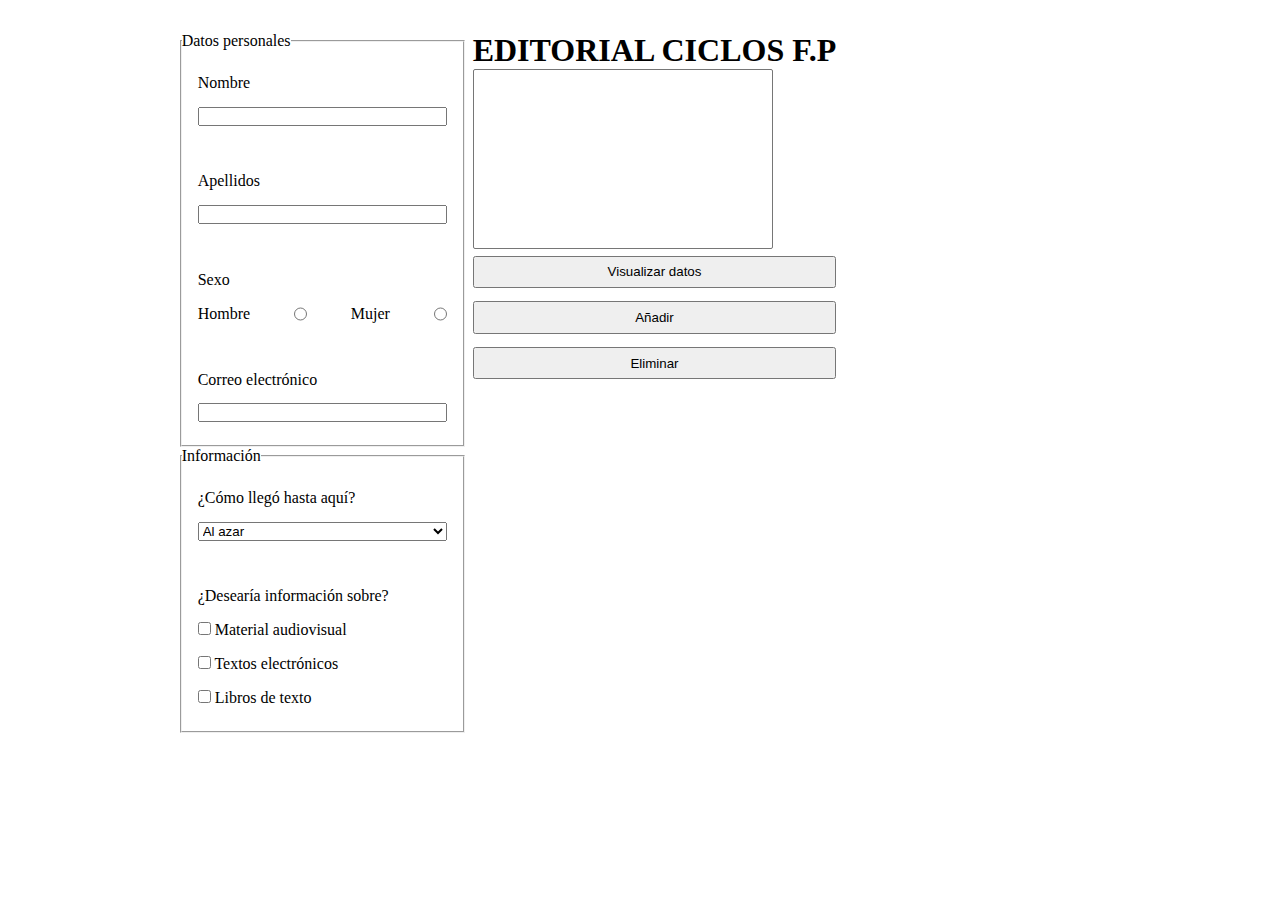
==== index.html @ 2696dc53 "fist commit" ====
<!DOCTYPE html>
<html lang="en">
<head>
    <meta charset="UTF-8">
    <meta http-equiv="X-UA-Compatible" content="IE=edge">
    <meta name="viewport" content="width=device-width, initial-scale=1.0">
    <title>Document</title>
    <link rel="stylesheet" href="estilos.css">
</head>
<body>
    <main>
        <form action="">
            <fieldset>
                <legend>Datos personales</legend>
                <div>
                    <label for="nombre">Nombre</label>
                    <input type="text" id="nombre">
                </div>
                <div>
                    <label for="apellidos">Apellidos</label>
                    <input type="text" id="apellidos">
                </div>
                <div>
                    <p>Sexo</p>
                    <p class="sexo">
                        <label for="hombre">Hombre</label>
                        <input type="radio" name="sexo" id="hombre" value="hombre">
                        <label for="mujer">Mujer</label>
                        <input type="radio" name="sexo" id="mujer" value="mujer">
                    </p>
                    
                </div>
                <div>
                    <label for="email">Correo electrónico</label>
                    <input type="text" name="email" id="email">
                </div>
            </fieldset>
            <fieldset>
                <legend>Información</legend>
                <div>
                    <label for="motivo">¿Cómo llegó hasta aquí?</label>
                    <select name="motivo" id="motivo">
                        <option value="a">Al azar</option>
                        <option value="b">Le indicaron la URL de la página</option>
                        <option value="c">A través de un buscador</option>
                        <option value="d">Mediante un enlace desde otra página</option>
                    </select>
                </div>
                <div>
                    <p>¿Desearía información sobre?</p>
                    <p>
                        <input type="checkbox" name="audiovisual" id="audiovisual">
                        <label for="audiovisual">Material audiovisual</label> 
                    </p>
                    <p>
                        <input type="checkbox" name="electronico" id="electronico">
                        <label for="electronico">Textos electrónicos</label> 

                    </p>
                    <p>
                        <input type="checkbox" name="libros" id="libros">
                        <label for="libros">Libros de texto</label> 
                    </p>
                </div>
            </fieldset>
        </form>
        <section class="controlador">
            <h1>EDITORIAL CICLOS F.P</h1>
            <select multiple="multiple" class="perfiles"></select>
            <input type="button" value="Visualizar datos">
            <input type="button" value="Añadir">
            <input type="button" value="Eliminar">
        </section>
    </main>
    
</body>
</html>
---- estilos.css ----
*{
    box-sizing: border-box;
    margin: 0;
    padding: 0;
}

h1{
    text-align: center;
}

main{
    display: flex;
    flex-flow: row wrap;
    max-width: 1024px;
    justify-content: center;
    margin: 2em 0;
}

main form, form div {
    display: flex;
    flex-flow: column nowrap;
}

form div{
    padding: 1em;
}

form div > *{
    margin: .5em 0;
}

.controlador{
    display: flex;
    flex-flow: column nowrap;
    margin: 0 .5em;
}

.controlador input{
    padding: .5em 0;
    margin: .5em 0;
}

.perfiles{
    width: 300px;
    height: 20vh;
}

.sexo {
    display: flex;
    flex-flow: row nowrap;
    justify-content: space-between;
}
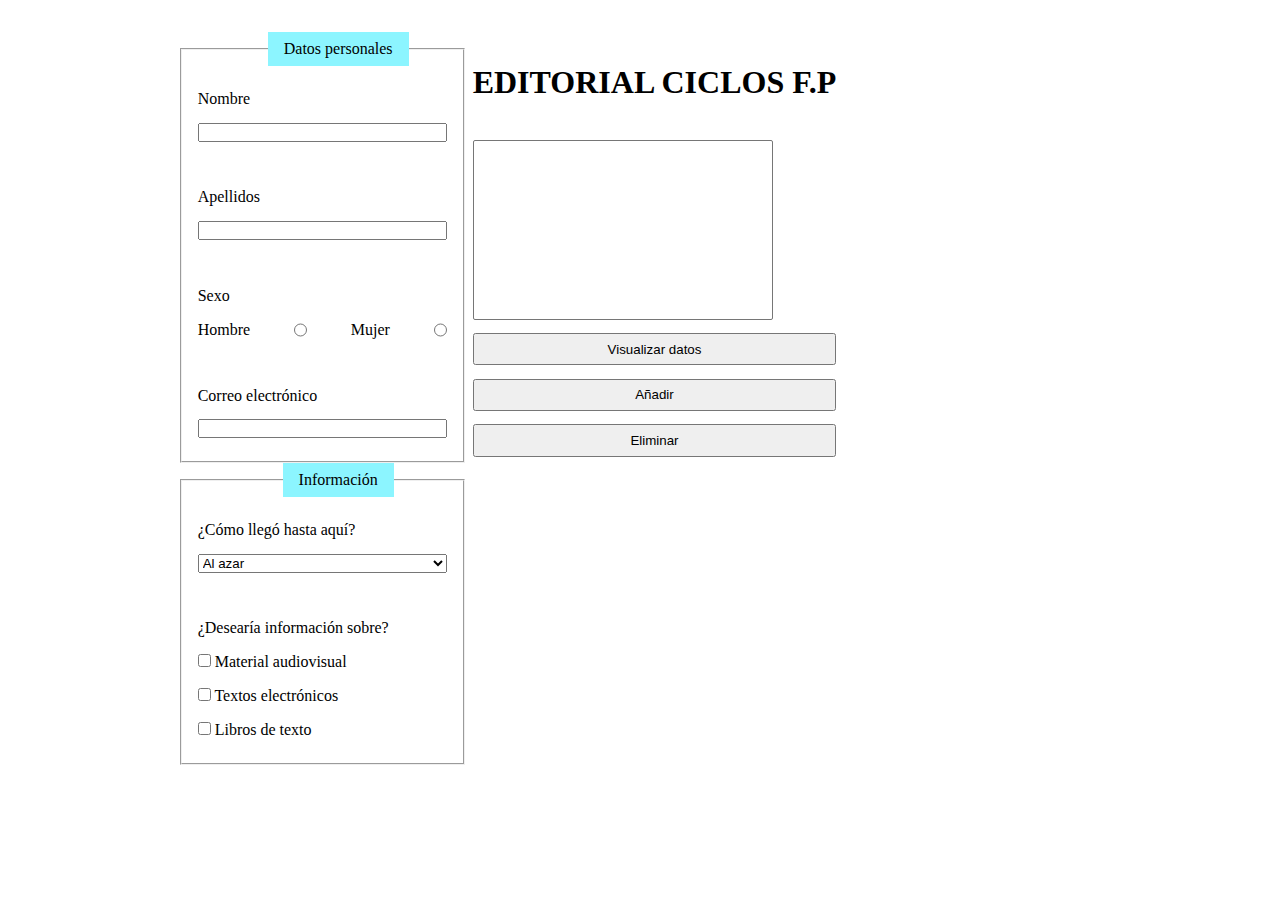
==== commit 7d7edd67: "second commit" ====
--- a/index.html
+++ b/index.html
@@ -66,7 +66,7 @@
         </form>
         <section class="controlador">
             <h1>EDITORIAL CICLOS F.P</h1>
-            <select multiple="multiple" class="perfiles"></select>
+            <select multiple class="perfiles"></select>
             <input type="button" value="Visualizar datos">
             <input type="button" value="Añadir">
             <input type="button" value="Eliminar">
--- a/estilos.css
+++ b/estilos.css
@@ -14,6 +14,13 @@
     max-width: 1024px;
     justify-content: center;
     margin: 2em 0;
+}
+
+legend{
+    text-align: center;
+    margin: 0 1em;
+    background-color: rgb(140, 245, 255);
+    padding: .5em 1em;
 }
 
 main form, form div {
@@ -35,7 +42,7 @@
     margin: 0 .5em;
 }
 
-.controlador input{
+.controlador > *{
     padding: .5em 0;
     margin: .5em 0;
 }
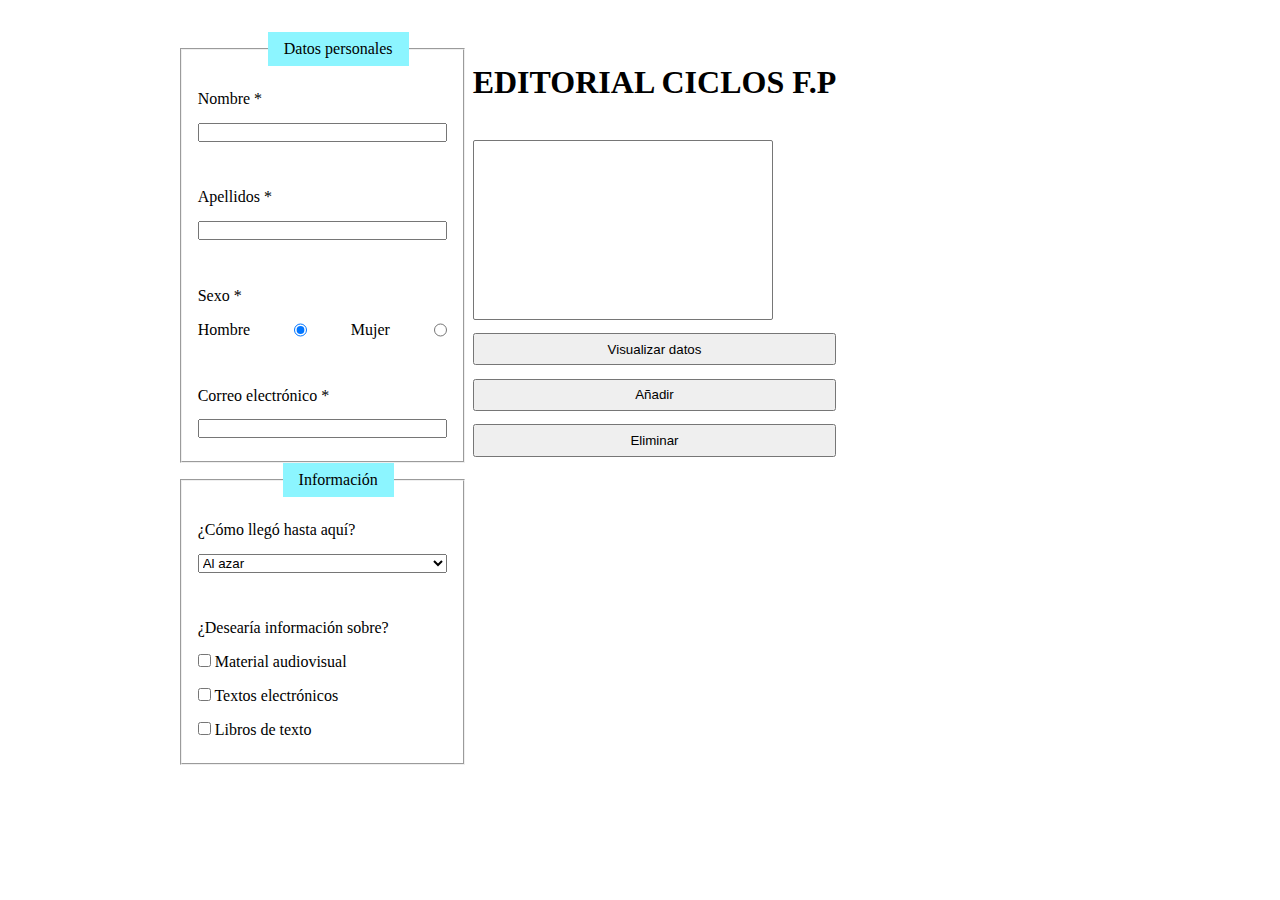
==== commit e8104092: "working on it" ====
--- a/index.html
+++ b/index.html
@@ -1,77 +1,82 @@
-<!DOCTYPE html>
-<html lang="en">
-<head>
-    <meta charset="UTF-8">
-    <meta http-equiv="X-UA-Compatible" content="IE=edge">
-    <meta name="viewport" content="width=device-width, initial-scale=1.0">
-    <title>Document</title>
-    <link rel="stylesheet" href="estilos.css">
-</head>
-<body>
-    <main>
-        <form action="">
-            <fieldset>
-                <legend>Datos personales</legend>
-                <div>
-                    <label for="nombre">Nombre</label>
-                    <input type="text" id="nombre">
-                </div>
-                <div>
-                    <label for="apellidos">Apellidos</label>
-                    <input type="text" id="apellidos">
-                </div>
-                <div>
-                    <p>Sexo</p>
-                    <p class="sexo">
-                        <label for="hombre">Hombre</label>
-                        <input type="radio" name="sexo" id="hombre" value="hombre">
-                        <label for="mujer">Mujer</label>
-                        <input type="radio" name="sexo" id="mujer" value="mujer">
-                    </p>
-                    
-                </div>
-                <div>
-                    <label for="email">Correo electrónico</label>
-                    <input type="text" name="email" id="email">
-                </div>
-            </fieldset>
-            <fieldset>
-                <legend>Información</legend>
-                <div>
-                    <label for="motivo">¿Cómo llegó hasta aquí?</label>
-                    <select name="motivo" id="motivo">
-                        <option value="a">Al azar</option>
-                        <option value="b">Le indicaron la URL de la página</option>
-                        <option value="c">A través de un buscador</option>
-                        <option value="d">Mediante un enlace desde otra página</option>
-                    </select>
-                </div>
-                <div>
-                    <p>¿Desearía información sobre?</p>
-                    <p>
-                        <input type="checkbox" name="audiovisual" id="audiovisual">
-                        <label for="audiovisual">Material audiovisual</label> 
-                    </p>
-                    <p>
-                        <input type="checkbox" name="electronico" id="electronico">
-                        <label for="electronico">Textos electrónicos</label> 
-
-                    </p>
-                    <p>
-                        <input type="checkbox" name="libros" id="libros">
-                        <label for="libros">Libros de texto</label> 
-                    </p>
-                </div>
-            </fieldset>
-        </form>
-        <section class="controlador">
-            <h1>EDITORIAL CICLOS F.P</h1>
-            <select multiple class="perfiles"></select>
-            <input type="button" value="Visualizar datos">
-            <input type="button" value="Añadir">
-            <input type="button" value="Eliminar">
-        </section>
-    </main>
-    
-</body>
+<!DOCTYPE html>
+<html lang="en">
+<head>
+    <meta charset="UTF-8">
+    <meta http-equiv="X-UA-Compatible" content="IE=edge">
+    <meta name="viewport" content="width=device-width, initial-scale=1.0">
+    <title>Document</title>
+    <link rel="stylesheet" href="estilos.css">
+    <script src="main.js"></script>
+</head>
+<body>
+    <div class="errors">
+        
+    </div>
+    <main>
+        <form action="">
+            <fieldset>
+                <legend>Datos personales</legend>
+                <div>
+                    <label for="nombre">Nombre *</label>
+                    <input type="text" id="nombre" class="data">
+                </div>
+                <div>
+                    <label for="apellidos">Apellidos *</label>
+                    <input type="text" id="apellidos" class="data">
+                </div>
+                <div>
+                    <p>Sexo *</p>
+                    <p class="sexo">
+                        <label for="hombre">Hombre</label>
+                        <input type="radio" name="sexo" id="hombre" value="hombre" checked class="data">
+                        <label for="mujer">Mujer</label>
+                        <input type="radio" name="sexo" id="mujer" value="mujer" class="data">
+                    </p>
+                    
+                </div>
+                <div>
+                    <label for="email">Correo electrónico *</label>
+                    <input type="text" name="email" id="email" class="data">
+                </div>
+            </fieldset>
+            <fieldset>
+                <legend>Información</legend>
+                <div>
+                    <label for="motivo">¿Cómo llegó hasta aquí?</label>
+                    <select name="motivo" id="motivo" class="data">
+                        <option value="a">Al azar</option>
+                        <option value="b">Le indicaron la URL de la página</option>
+                        <option value="c">A través de un buscador</option>
+                        <option value="d">Mediante un enlace desde otra página</option>
+                    </select>
+                </div>
+                <div>
+                    <p>¿Desearía información sobre?</p>
+                    <p>
+                        <input type="checkbox" name="audiovisual" id="audiovisual" class="data">
+                        <label for="audiovisual">Material audiovisual</label> 
+                    </p>
+                    <p>
+                        <input type="checkbox" name="electronico" id="electronico" class="data">
+                        <label for="electronico">Textos electrónicos</label> 
+
+                    </p>
+                    <p>
+                        <input type="checkbox" name="libros" id="libros" class="data">
+                        <label for="libros">Libros de texto</label> 
+                    </p>
+                </div>
+            </fieldset>
+        </form>
+        <section class="controlador">
+            <h1>EDITORIAL CICLOS F.P</h1>
+            <select size="3" class="perfiles">
+            </select>
+            <input type="button" value="Visualizar datos" class="visualize">
+            <input type="button" value="Añadir" class="add">
+            <input type="button" value="Eliminar" class="remove">
+        </section>
+    </main>
+    
+</body>
 </html>--- a/estilos.css
+++ b/estilos.css
@@ -1,60 +1,64 @@
-*{
-    box-sizing: border-box;
-    margin: 0;
-    padding: 0;
-}
-
-h1{
-    text-align: center;
-}
-
-main{
-    display: flex;
-    flex-flow: row wrap;
-    max-width: 1024px;
-    justify-content: center;
-    margin: 2em 0;
-}
-
-legend{
-    text-align: center;
-    margin: 0 1em;
-    background-color: rgb(140, 245, 255);
-    padding: .5em 1em;
-}
-
-main form, form div {
-    display: flex;
-    flex-flow: column nowrap;
-}
-
-form div{
-    padding: 1em;
-}
-
-form div > *{
-    margin: .5em 0;
-}
-
-.controlador{
-    display: flex;
-    flex-flow: column nowrap;
-    margin: 0 .5em;
-}
-
-.controlador > *{
-    padding: .5em 0;
-    margin: .5em 0;
-}
-
-.perfiles{
-    width: 300px;
-    height: 20vh;
-}
-
-.sexo {
-    display: flex;
-    flex-flow: row nowrap;
-    justify-content: space-between;
-}
-
+*{
+    box-sizing: border-box;
+    margin: 0;
+    padding: 0;
+}
+
+h1{
+    text-align: center;
+}
+
+main{
+    display: flex;
+    flex-flow: row wrap;
+    max-width: 1024px;
+    justify-content: center;
+    margin: 2em 0;
+}
+
+legend{
+    text-align: center;
+    margin: 0 1em;
+    background-color: rgb(140, 245, 255);
+    padding: .5em 1em;
+}
+
+main form, form div {
+    display: flex;
+    flex-flow: column nowrap;
+}
+
+form div{
+    padding: 1em;
+}
+
+form div > *{
+    margin: .5em 0;
+}
+
+.controlador{
+    display: flex;
+    flex-flow: column nowrap;
+    margin: 0 .5em;
+}
+
+.controlador > *{
+    padding: .5em 0;
+    margin: .5em 0;
+}
+
+.perfiles{
+    width: 300px;
+    height: 20vh;
+}
+
+.perfiles opt{
+    height: 10px;
+}
+
+.sexo {
+    display: flex;
+    flex-flow: row nowrap;
+    justify-content: space-between;
+}
+
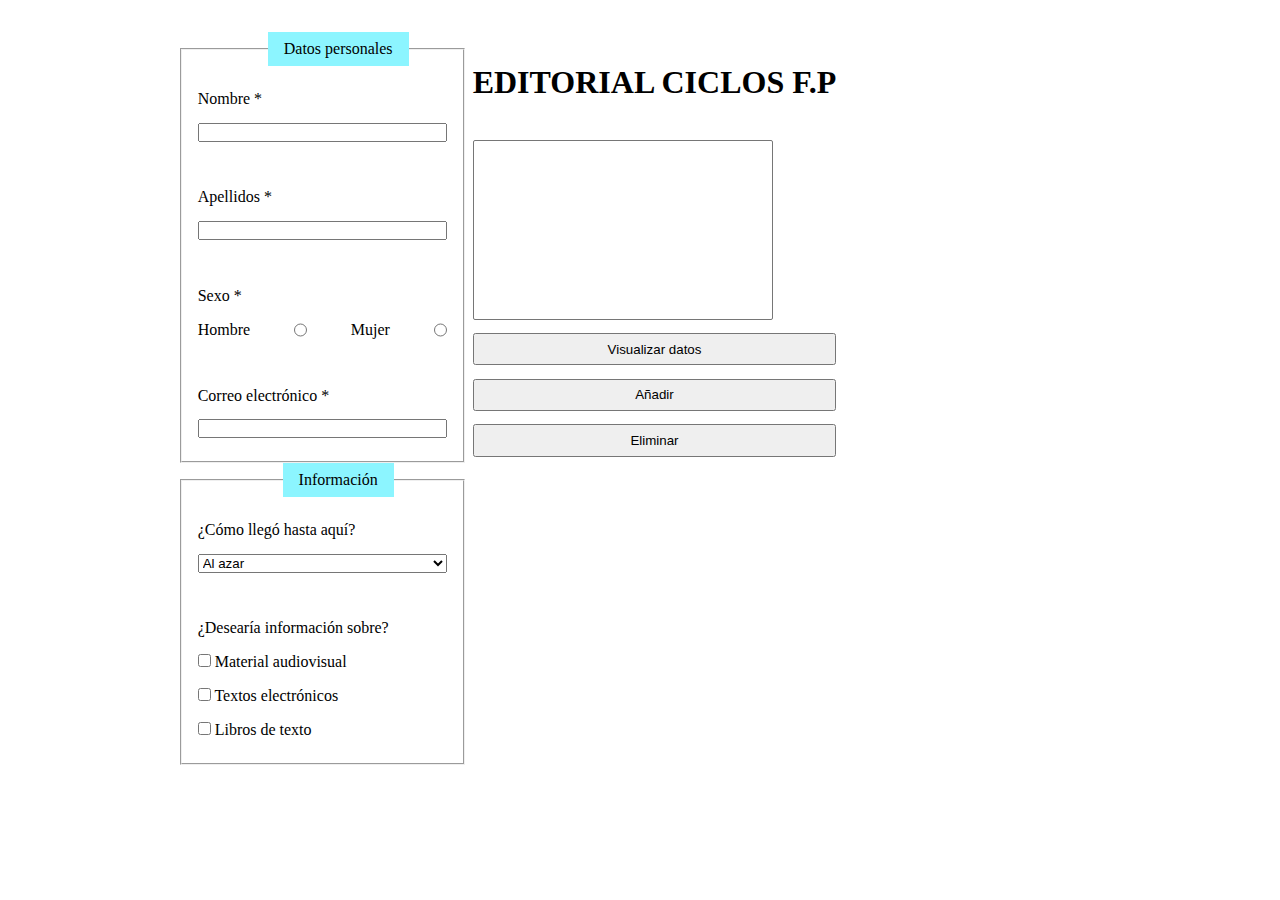
==== commit 055cb015: "Save data implemented, needed to show it on list" ====
--- a/index.html
+++ b/index.html
@@ -28,9 +28,9 @@
                     <p>Sexo *</p>
                     <p class="sexo">
                         <label for="hombre">Hombre</label>
-                        <input type="radio" name="sexo" id="hombre" value="hombre" checked class="data">
+                        <input type="radio" name="sexo" id="hombre" value="hombre" >
                         <label for="mujer">Mujer</label>
-                        <input type="radio" name="sexo" id="mujer" value="mujer" class="data">
+                        <input type="radio" name="sexo" id="mujer" value="mujer" >
                     </p>
                     
                 </div>
@@ -53,16 +53,16 @@
                 <div>
                     <p>¿Desearía información sobre?</p>
                     <p>
-                        <input type="checkbox" name="audiovisual" id="audiovisual" class="data">
+                        <input type="checkbox" name="audiovisual" id="audiovisual" class="info">
                         <label for="audiovisual">Material audiovisual</label> 
                     </p>
                     <p>
-                        <input type="checkbox" name="electronico" id="electronico" class="data">
+                        <input type="checkbox" name="electronico" id="electronico" class="info">
                         <label for="electronico">Textos electrónicos</label> 
 
                     </p>
                     <p>
-                        <input type="checkbox" name="libros" id="libros" class="data">
+                        <input type="checkbox" name="libros" id="libros" class="info">
                         <label for="libros">Libros de texto</label> 
                     </p>
                 </div>
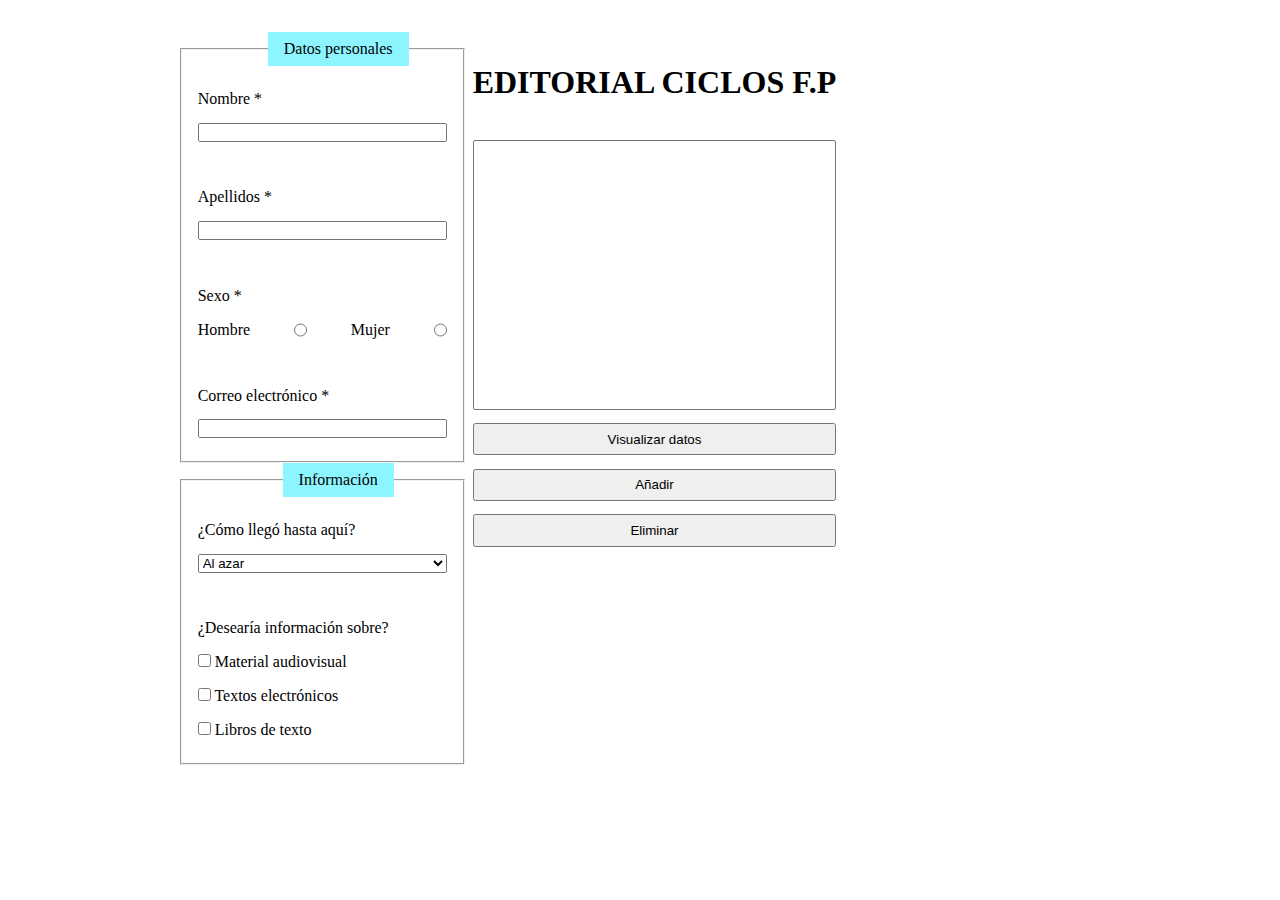
==== commit 23945a53: "ended functionality" ====
--- a/index.html
+++ b/index.html
@@ -71,6 +71,7 @@
         <section class="controlador">
             <h1>EDITORIAL CICLOS F.P</h1>
             <select size="3" class="perfiles">
+                
             </select>
             <input type="button" value="Visualizar datos" class="visualize">
             <input type="button" value="Añadir" class="add">
--- a/estilos.css
+++ b/estilos.css
@@ -48,13 +48,12 @@
 }
 
 .perfiles{
-    width: 300px;
-    height: 20vh;
+    min-width: 300px;
+    min-height: 30vh;
+    padding: 1em;
 }
 
-.perfiles opt{
-    height: 10px;
-}
+
 
 .sexo {
     display: flex;
